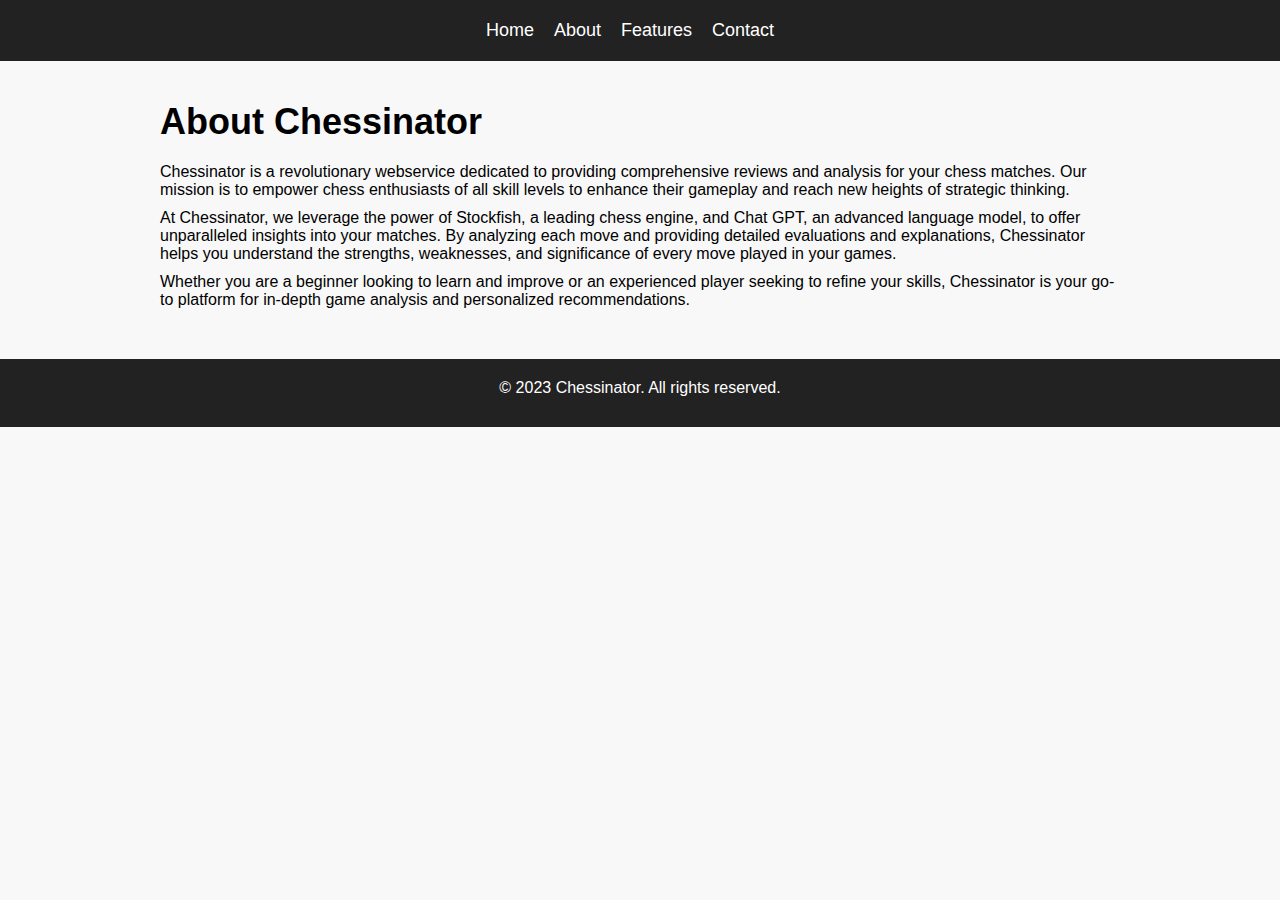
==== about.html @ ce13a647 "Create about.html" ====
<!DOCTYPE html>
<html lang="en">

<head>
  <meta charset="UTF-8">
  <meta name="viewport" content="width=device-width, initial-scale=1.0">
  <title>About Us - Chessinator</title>
  <link rel="stylesheet" href="style.css">
</head>

<body>
  <header>
    <nav>
      <ul>
        <li><a href="index.html">Home</a></li>
        <li><a href="about.html">About</a></li>
        <li><a href="features.html">Features</a></li>
        <li><a href="contact.html">Contact</a></li>
      </ul>
    </nav>
  </header>

  <main>
    <section id="about">
      <div class="container">
        <h1>About Chessinator</h1>
        <p>
          Chessinator is a revolutionary webservice dedicated to providing comprehensive reviews and analysis for your chess matches.
          Our mission is to empower chess enthusiasts of all skill levels to enhance their gameplay and reach new heights of strategic thinking.
        </p>
        <p>
          At Chessinator, we leverage the power of Stockfish, a leading chess engine, and Chat GPT, an advanced language model,
          to offer unparalleled insights into your matches. By analyzing each move and providing detailed evaluations and explanations,
          Chessinator helps you understand the strengths, weaknesses, and significance of every move played in your games.
        </p>
        <p>
          Whether you are a beginner looking to learn and improve or an experienced player seeking to refine your skills,
          Chessinator is your go-to platform for in-depth game analysis and personalized recommendations.
        </p>
      </div>
    </section>
  </main>

  <footer>
    <div class="container">
      <p>&copy; 2023 Chessinator. All rights reserved.</p>
    </div>
  </footer>

</body>

</html>
---- style.css ----
/* Reset some default styles */
html, body, h1, h2, h3, h4, h5, h6, p, ul, li, form, input, textarea, button {
  margin: 0;
  padding: 0;
  box-sizing: border-box;
}

/* Set default font and background color */
body {
  font-family: Arial, sans-serif;
  background-color: #f8f8f8;
}

/* Header styles */
header {
  background-color: #222;
  padding: 20px;
}

nav ul {
  list-style: none;
  display: flex;
  justify-content: center;
}

nav ul li {
  margin-right: 20px;
}

nav ul li a {
  color: #fff;
  text-decoration: none;
  font-size: 18px;
}

/* Main styles */
main {
  padding: 40px 20px;
}

.container {
  max-width: 960px;
  margin: 0 auto;
}

h1, h2, h3 {
  margin-bottom: 20px;
}

h1 {
  font-size: 36px;
}

h2 {
  font-size: 28px;
}

p {
  margin-bottom: 10px;
}

.cta-btn {
  display: inline-block;
  padding: 10px 20px;
  background-color: #222;
  color: #fff;
  text-decoration: none;
  border-radius: 4px;
  font-size: 16px;
}

/* Contact form styles */
form input,
form textarea {
  display: block;
  width: 100%;
  padding: 10px;
  margin-bottom: 10px;
  border: 1px solid #ccc;
  border-radius: 4px;
}

form textarea {
  height: 100px;
}

form button {
  padding: 10px 20px;
  background-color: #222;
  color: #fff;
  border: none;
  border-radius: 4px;
  font-size: 16px;
  cursor: pointer;
}

/* Footer styles */
footer {
  background-color: #222;
  color: #fff;
  padding: 20px;
  text-align: center;
}
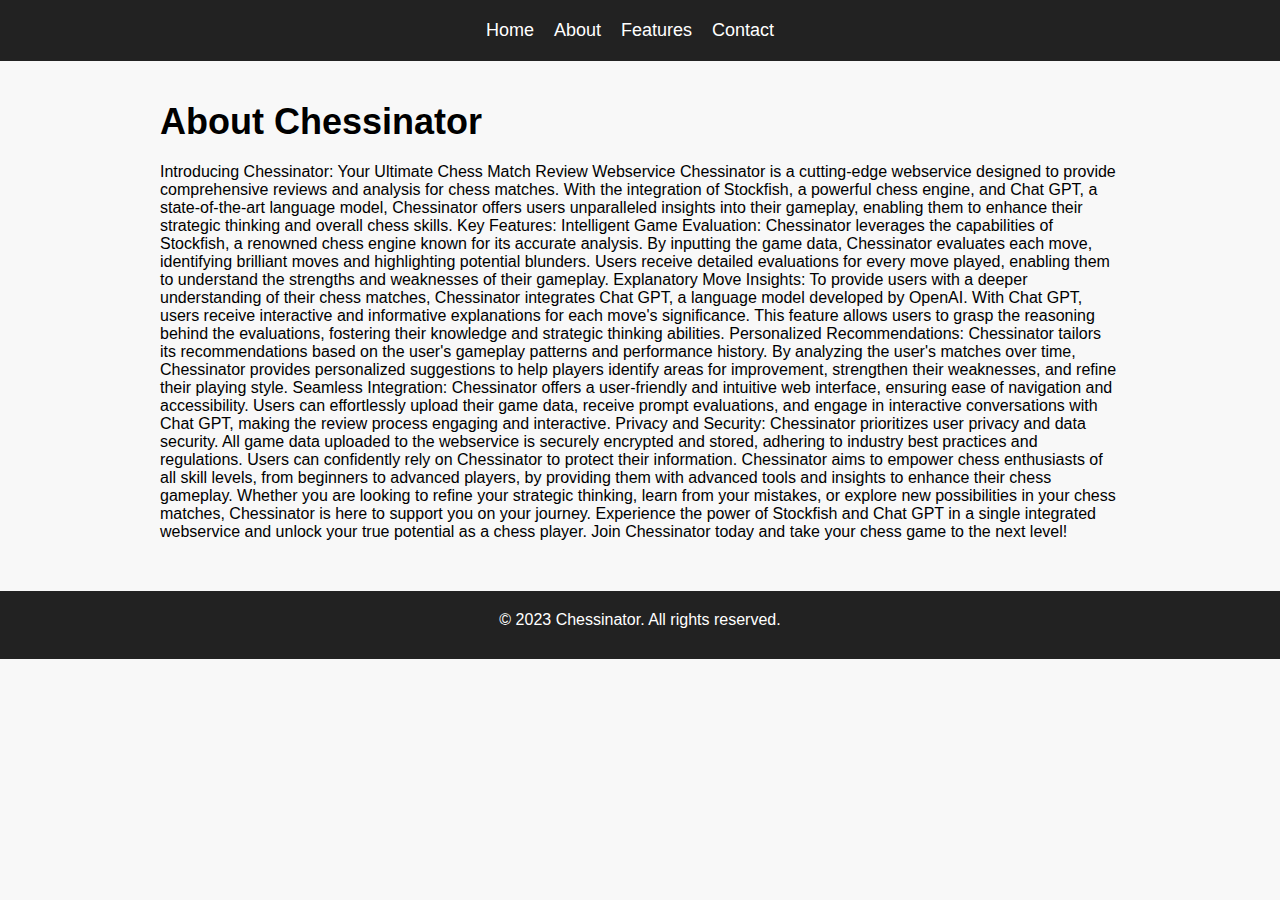
==== commit d17766bc: "about.html" ====
--- a/about.html
+++ b/about.html
@@ -25,17 +25,25 @@
       <div class="container">
         <h1>About Chessinator</h1>
         <p>
-          Chessinator is a revolutionary webservice dedicated to providing comprehensive reviews and analysis for your chess matches.
-          Our mission is to empower chess enthusiasts of all skill levels to enhance their gameplay and reach new heights of strategic thinking.
-        </p>
-        <p>
-          At Chessinator, we leverage the power of Stockfish, a leading chess engine, and Chat GPT, an advanced language model,
-          to offer unparalleled insights into your matches. By analyzing each move and providing detailed evaluations and explanations,
-          Chessinator helps you understand the strengths, weaknesses, and significance of every move played in your games.
-        </p>
-        <p>
-          Whether you are a beginner looking to learn and improve or an experienced player seeking to refine your skills,
-          Chessinator is your go-to platform for in-depth game analysis and personalized recommendations.
+          Introducing Chessinator: Your Ultimate Chess Match Review Webservice
+
+Chessinator is a cutting-edge webservice designed to provide comprehensive reviews and analysis for chess matches. With the integration of Stockfish, a powerful chess engine, and Chat GPT, a state-of-the-art language model, Chessinator offers users unparalleled insights into their gameplay, enabling them to enhance their strategic thinking and overall chess skills.
+
+Key Features:
+
+Intelligent Game Evaluation: Chessinator leverages the capabilities of Stockfish, a renowned chess engine known for its accurate analysis. By inputting the game data, Chessinator evaluates each move, identifying brilliant moves and highlighting potential blunders. Users receive detailed evaluations for every move played, enabling them to understand the strengths and weaknesses of their gameplay.
+
+Explanatory Move Insights: To provide users with a deeper understanding of their chess matches, Chessinator integrates Chat GPT, a language model developed by OpenAI. With Chat GPT, users receive interactive and informative explanations for each move's significance. This feature allows users to grasp the reasoning behind the evaluations, fostering their knowledge and strategic thinking abilities.
+
+Personalized Recommendations: Chessinator tailors its recommendations based on the user's gameplay patterns and performance history. By analyzing the user's matches over time, Chessinator provides personalized suggestions to help players identify areas for improvement, strengthen their weaknesses, and refine their playing style.
+
+Seamless Integration: Chessinator offers a user-friendly and intuitive web interface, ensuring ease of navigation and accessibility. Users can effortlessly upload their game data, receive prompt evaluations, and engage in interactive conversations with Chat GPT, making the review process engaging and interactive.
+
+Privacy and Security: Chessinator prioritizes user privacy and data security. All game data uploaded to the webservice is securely encrypted and stored, adhering to industry best practices and regulations. Users can confidently rely on Chessinator to protect their information.
+
+Chessinator aims to empower chess enthusiasts of all skill levels, from beginners to advanced players, by providing them with advanced tools and insights to enhance their chess gameplay. Whether you are looking to refine your strategic thinking, learn from your mistakes, or explore new possibilities in your chess matches, Chessinator is here to support you on your journey.
+
+Experience the power of Stockfish and Chat GPT in a single integrated webservice and unlock your true potential as a chess player. Join Chessinator today and take your chess game to the next level!
         </p>
       </div>
     </section>
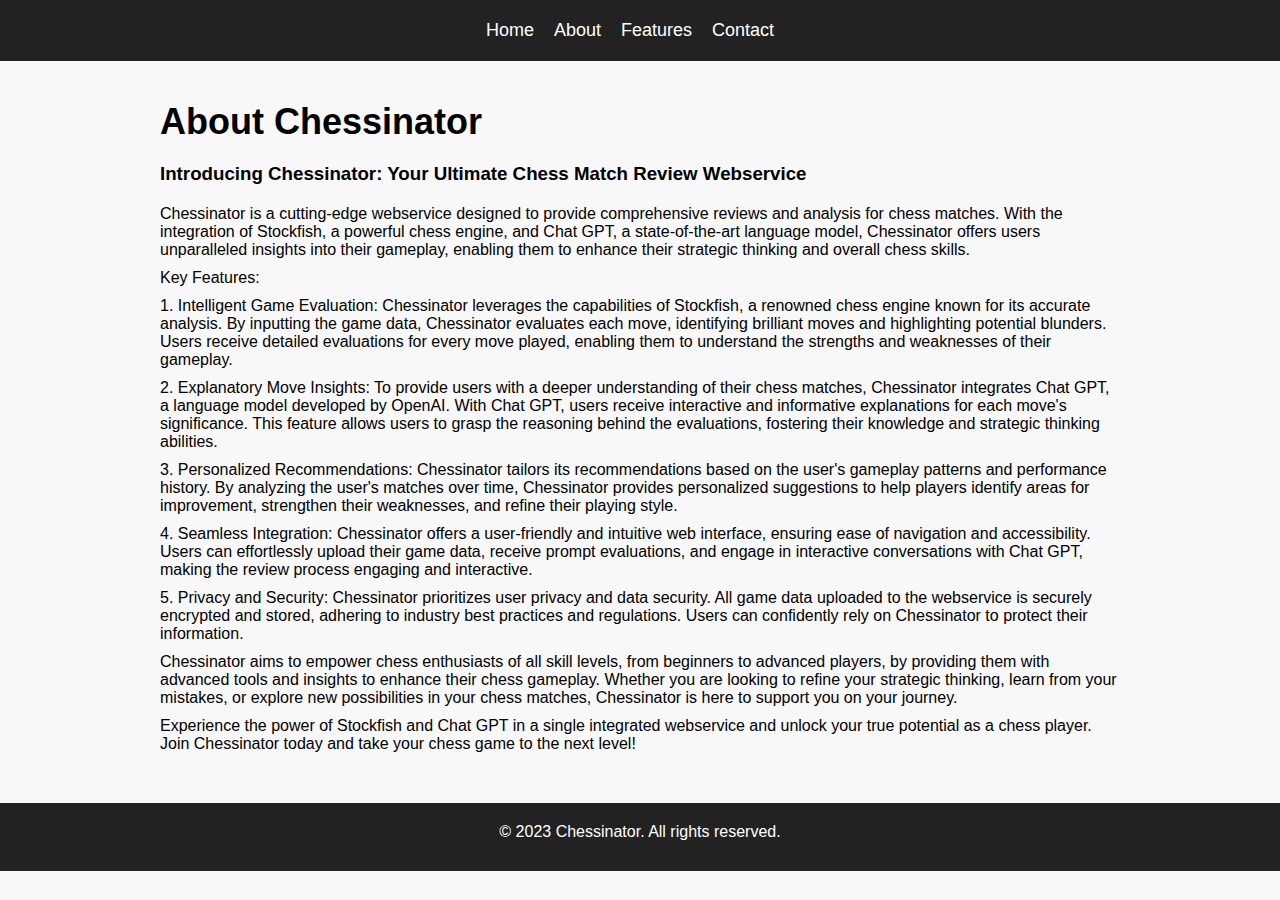
==== commit a1fb920c: "about.html" ====
--- a/about.html
+++ b/about.html
@@ -24,27 +24,34 @@
     <section id="about">
       <div class="container">
         <h1>About Chessinator</h1>
-        <p>
-          Introducing Chessinator: Your Ultimate Chess Match Review Webservice
-
+        <h3>Introducing Chessinator: Your Ultimate Chess Match Review Webservice</h3>
+<p>
 Chessinator is a cutting-edge webservice designed to provide comprehensive reviews and analysis for chess matches. With the integration of Stockfish, a powerful chess engine, and Chat GPT, a state-of-the-art language model, Chessinator offers users unparalleled insights into their gameplay, enabling them to enhance their strategic thinking and overall chess skills.
-
+</p>
+<p>
 Key Features:
-
-Intelligent Game Evaluation: Chessinator leverages the capabilities of Stockfish, a renowned chess engine known for its accurate analysis. By inputting the game data, Chessinator evaluates each move, identifying brilliant moves and highlighting potential blunders. Users receive detailed evaluations for every move played, enabling them to understand the strengths and weaknesses of their gameplay.
-
-Explanatory Move Insights: To provide users with a deeper understanding of their chess matches, Chessinator integrates Chat GPT, a language model developed by OpenAI. With Chat GPT, users receive interactive and informative explanations for each move's significance. This feature allows users to grasp the reasoning behind the evaluations, fostering their knowledge and strategic thinking abilities.
-
-Personalized Recommendations: Chessinator tailors its recommendations based on the user's gameplay patterns and performance history. By analyzing the user's matches over time, Chessinator provides personalized suggestions to help players identify areas for improvement, strengthen their weaknesses, and refine their playing style.
-
-Seamless Integration: Chessinator offers a user-friendly and intuitive web interface, ensuring ease of navigation and accessibility. Users can effortlessly upload their game data, receive prompt evaluations, and engage in interactive conversations with Chat GPT, making the review process engaging and interactive.
-
-Privacy and Security: Chessinator prioritizes user privacy and data security. All game data uploaded to the webservice is securely encrypted and stored, adhering to industry best practices and regulations. Users can confidently rely on Chessinator to protect their information.
-
+</p>
+<p>
+1. Intelligent Game Evaluation: Chessinator leverages the capabilities of Stockfish, a renowned chess engine known for its accurate analysis. By inputting the game data, Chessinator evaluates each move, identifying brilliant moves and highlighting potential blunders. Users receive detailed evaluations for every move played, enabling them to understand the strengths and weaknesses of their gameplay.
+</p>
+<p>
+2. Explanatory Move Insights: To provide users with a deeper understanding of their chess matches, Chessinator integrates Chat GPT, a language model developed by OpenAI. With Chat GPT, users receive interactive and informative explanations for each move's significance. This feature allows users to grasp the reasoning behind the evaluations, fostering their knowledge and strategic thinking abilities.
+</p>
+<p>
+3. Personalized Recommendations: Chessinator tailors its recommendations based on the user's gameplay patterns and performance history. By analyzing the user's matches over time, Chessinator provides personalized suggestions to help players identify areas for improvement, strengthen their weaknesses, and refine their playing style.
+</p>
+<p>
+4. Seamless Integration: Chessinator offers a user-friendly and intuitive web interface, ensuring ease of navigation and accessibility. Users can effortlessly upload their game data, receive prompt evaluations, and engage in interactive conversations with Chat GPT, making the review process engaging and interactive.
+</p>
+<p>
+5. Privacy and Security: Chessinator prioritizes user privacy and data security. All game data uploaded to the webservice is securely encrypted and stored, adhering to industry best practices and regulations. Users can confidently rely on Chessinator to protect their information.
+</p>
+<p>
 Chessinator aims to empower chess enthusiasts of all skill levels, from beginners to advanced players, by providing them with advanced tools and insights to enhance their chess gameplay. Whether you are looking to refine your strategic thinking, learn from your mistakes, or explore new possibilities in your chess matches, Chessinator is here to support you on your journey.
-
+</p>
+<p>
 Experience the power of Stockfish and Chat GPT in a single integrated webservice and unlock your true potential as a chess player. Join Chessinator today and take your chess game to the next level!
-        </p>
+</p>
       </div>
     </section>
   </main>
